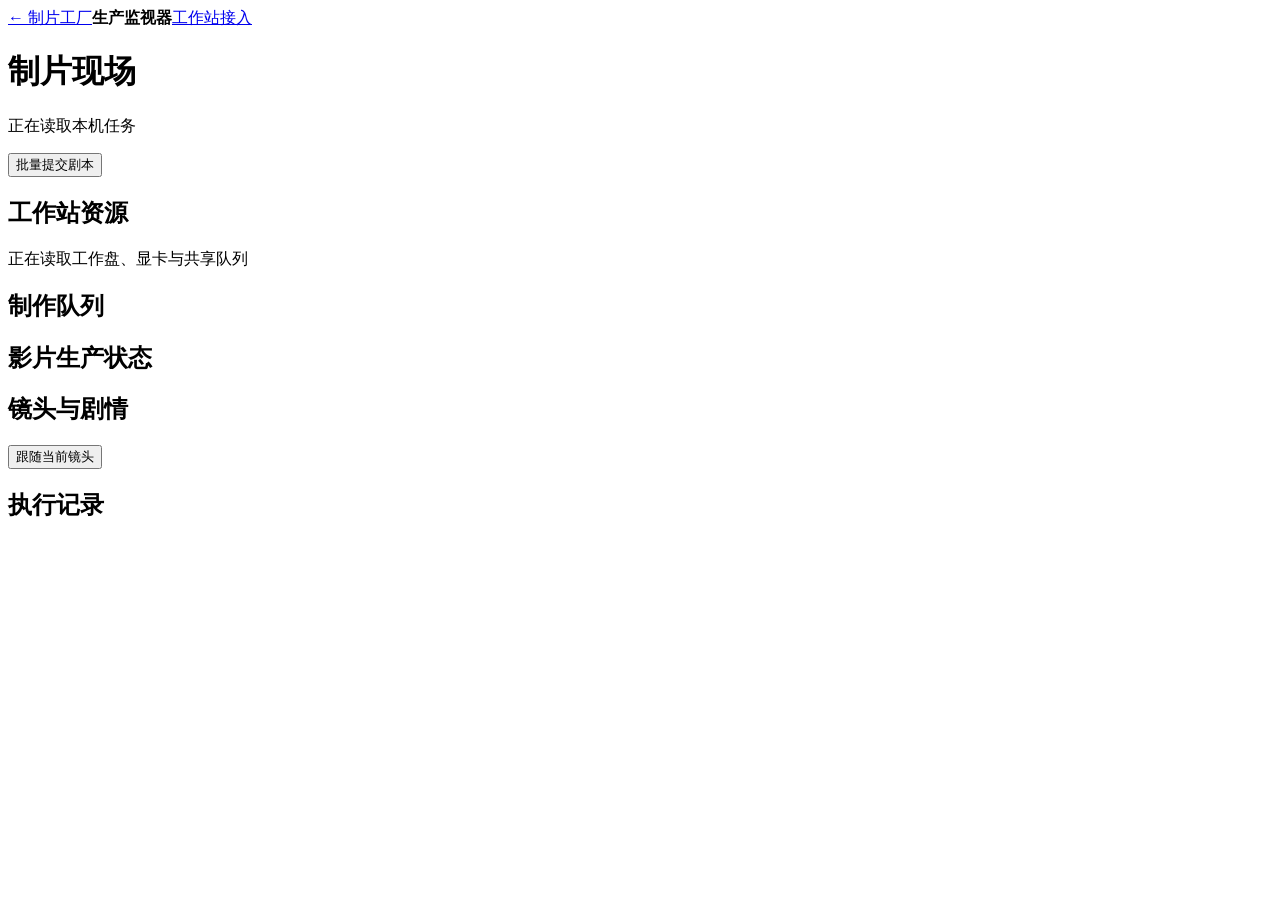
==== factory/monitor.html @ 939678d4 "Coordinate dual-model film production with source coverage, batch recovery and live shot monitoring" ====
<!DOCTYPE html>
<html lang="zh-CN">

<head>
  <meta charset="utf-8">
  <meta name="viewport" content="width=device-width, initial-scale=1">
  <title>生产监视器 · 制片工厂</title>
  <link rel="stylesheet" href="/monitor.css">
  <script src="/monitor.js" defer></script>
</head>

<body>
  <header><a href="/">← 制片工厂</a><strong>生产监视器</strong><a href="/setup">工作站接入</a></header>
  <main>
    <div class="bar">
      <div>
        <h1>制片现场</h1>
        <p id="clock">正在读取本机任务</p>
      </div><button id="batchToggle">批量提交剧本</button>
    </div>
    <section id="batch" hidden>
      <h2>批量制片</h2><label>选择多个剧本文件（TXT / Markdown），或一份影片清单（JSON）<input type="file" id="files" multiple
          accept=".txt,.md,.json"></label>
      <div class="split"><label>每部默认时长（秒）<input type="number" id="seconds" value="60" min="2"
            max="600"></label><label>共同制作要求<input id="brief" placeholder="例如：写实、保留原台词、片尾叠字"></label></div>
      <label><input type="checkbox" id="music" checked> 生成配乐</label>
      <p id="filesNote"></p><button id="submit">提交所选影片</button>
    </section>
    <section>
      <h2>工作站资源</h2>
      <div id="resources">正在读取工作盘、显卡与共享队列</div>
    </section>
    <p id="error" role="alert"></p>
    <div class="layout">
      <aside>
        <h2>制作队列</h2>
        <div id="queue"></div>
      </aside>
      <article>
        <section>
          <div class="bar">
            <h2 id="film">影片生产状态</h2><span id="state"></span>
          </div>
          <p id="detail"></p>
          <div class="meter"><i id="meter"></i></div>
          <p id="count"></p>
          <div id="steps"></div>
        </section>
        <section>
          <div class="bar">
            <h2>镜头与剧情</h2><button class="ghost" id="follow">跟随当前镜头</button>
          </div>
          <div id="shots"></div>
          <div id="obligations"></div>
          <div id="attempts"></div>
        </section>
        <section>
          <h2>执行记录</h2>
          <div id="trace"></div>
        </section>
        <section id="output" hidden>
          <h2>交付验收</h2>
          <div id="verdict"></div>
        </section>
      </article>
    </div>
  </main>
</body>

</html>
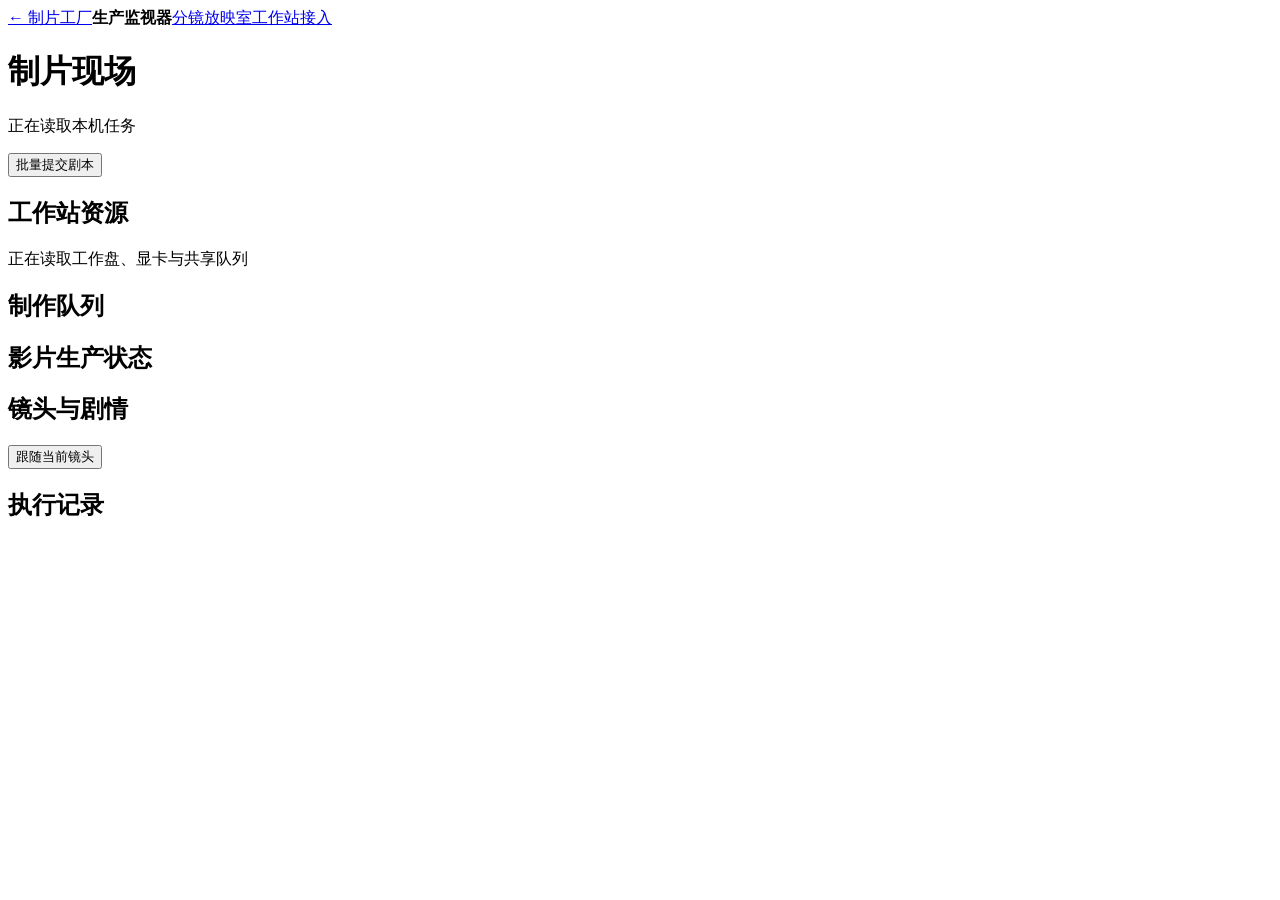
==== commit 047f438b: "Build workstation film production from department breakdown to verified 1080p delivery Coordinate ca" ====
--- a/factory/monitor.html
+++ b/factory/monitor.html
@@ -10,7 +10,7 @@
 </head>
 
 <body>
-  <header><a href="/">← 制片工厂</a><strong>生产监视器</strong><a href="/setup">工作站接入</a></header>
+  <header><a id="console" href="/">← 制片工厂</a><strong>生产监视器</strong><a id="storyboard" href="/storyboard">分镜放映室</a><a href="/setup">工作站接入</a></header>
   <main>
     <div class="bar">
       <div>
@@ -24,6 +24,7 @@
       <div class="split"><label>每部默认时长（秒）<input type="number" id="seconds" value="60" min="2"
             max="600"></label><label>共同制作要求<input id="brief" placeholder="例如：写实、保留原台词、片尾叠字"></label></div>
       <label><input type="checkbox" id="music" checked> 生成配乐</label>
+      <label><input type="checkbox" id="batchDraft"> TXT / Markdown 剧本先生成动作草稿</label>
       <p id="filesNote"></p><button id="submit">提交所选影片</button>
     </section>
     <section>
@@ -44,6 +45,7 @@
           <p id="detail"></p>
           <div class="meter"><i id="meter"></i></div>
           <p id="count"></p>
+          <p id="serviceTimes" hidden></p>
           <div id="steps"></div>
         </section>
         <section>
